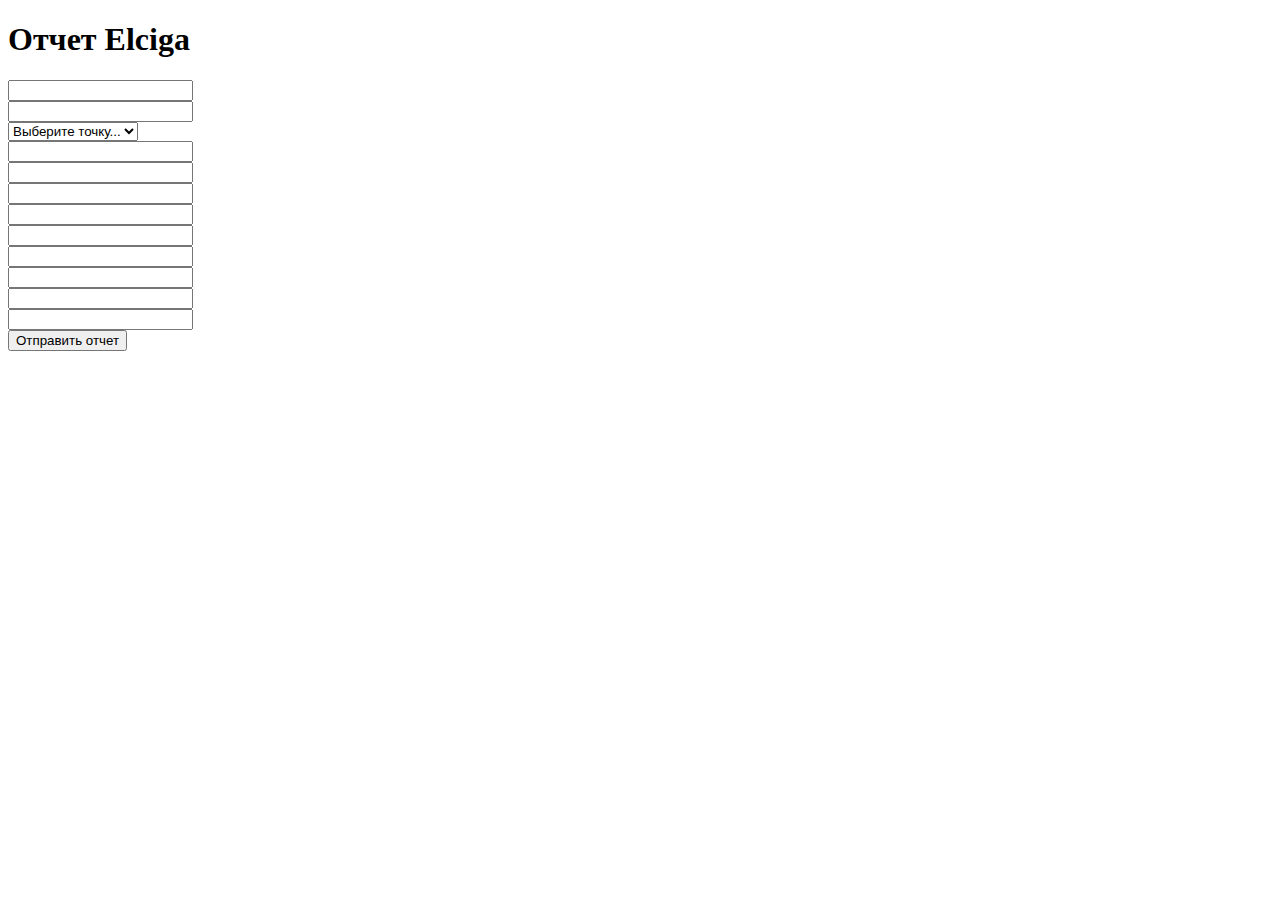
==== index.html @ 819f0c4e "Update index.html" ====
<!DOCTYPE html>
<html lang="en" dir="ltr">
  <head>
    <meta charset="utf-8">
    <title></title>
    <link rel="stylesheet" href="style.css">
    <script src="https://cdnjs.cloudflare.com/ajax/libs/jquery/3.4.1/jquery.min.js" charset="utf-8"></script>
  </head>
  <body>

      <form action="index.html" class="login-form">
        <h1>Отчет Elciga</h1>

        <div class="txtb">
          <input type="text" name="name">
          <span data-placeholder="ФИО"></span>
        </div>

        <div class="txtb">
          <input type="text" name="date">
          <span data-placeholder="Дата"></span>
        </div>
        
        <select class="custom-select">
        
        <option value="0">Выберите точку...</option>

	<option value="Точка 1">Точка 1</option>

	<option value="Точка 2">Точка 2</option>

	<option value="Точка 3">Точка 3</option>

	<option value="Точка 4">Точка 4</option>

	<option value="Точка 5">Точка 5</option>

	<option value="Точка 6">Точка 6</option>

	</select>
        
        <div class="txtb">
          <input type="text" name="cash">
          <span data-placeholder="Наличная оплата"></span>
        </div>
        
        <div class="txtb">
          <input type="text" name="term">
          <span data-placeholder="Безналичная оплата"></span>
        </div>
        
        <div class="txtb">
          <input type="text" name="qr">
          <span data-placeholder="QR"></span>
        </div>
        
        <div class="txtb">
          <input type="text" name="amoount">
          <span data-placeholder="Выручка"></span>
        </div>
        
        <div class="txtb">
          <input type="text" name="stcash">
          <span data-placeholder="Касса на начало дня"></span>
        </div>
        
        <div class="txtb">
          <input type="text" name="fncash">
          <span data-placeholder="Касса на конец дня"></span>
        </div>
        
        <div class="txtb">
          <input type="text" name="incas">
          <span data-placeholder="Инкассация"></span>
        </div>
        
        <div class="txtb">
          <input type="text" name="rash">
          <span data-placeholder="Расходы"></span>
        </div>
        
        <div class="txtb">
          <input type="text" name="zp">
          <span data-placeholder="ЗП"></span>
        </div>

        <input type="submit" class="logbtn" value="Отправить отчет">

      </form>
      <script src="./form.js"></script>
      <script type="text/javascript">
      $(".txtb input").on("focus",function(){
        $(this).addClass("focus");
      });

      $(".txtb input").on("blur",function(){
        if($(this).val() == "")
        $(this).removeClass("focus");
      });

      </script>


  </body>
</html>
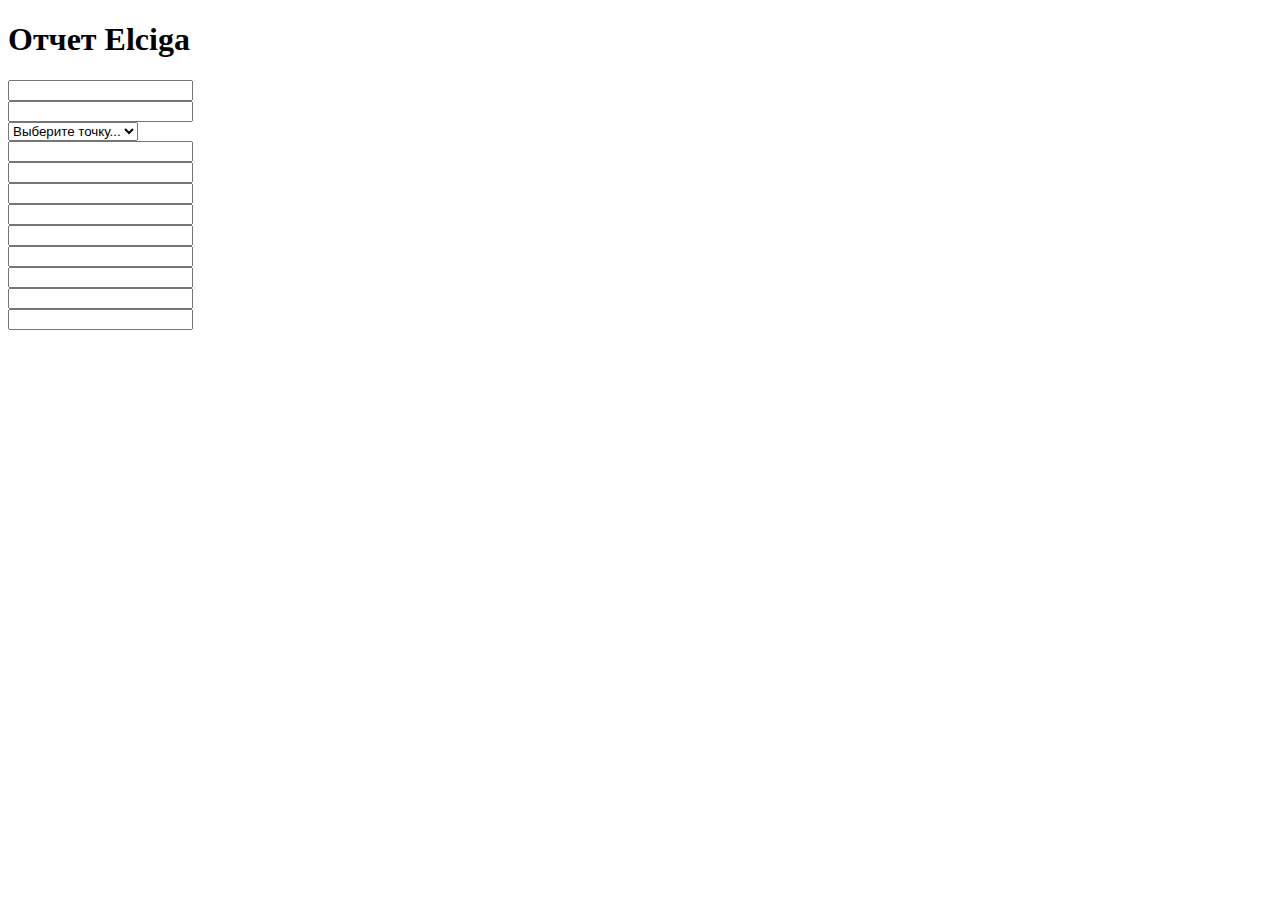
==== commit 447d0f51: "fg" ====
--- a/index.html
+++ b/index.html
@@ -8,20 +8,20 @@
   </head>
   <body>
 
-      <form action="index.html" class="login-form">
+      <form action="index.html" class="login-form" id="form">
         <h1>Отчет Elciga</h1>
 
         <div class="txtb">
-          <input type="text" name="name">
+          <input type="text" id="name">
           <span data-placeholder="ФИО"></span>
         </div>
 
         <div class="txtb">
-          <input type="text" name="date">
+          <input type="text" id="date">
           <span data-placeholder="Дата"></span>
         </div>
         
-        <select class="custom-select">
+        <select class="custom-select" id="point">
         
         <option value="0">Выберите точку...</option>
 
@@ -40,53 +40,51 @@
 	</select>
         
         <div class="txtb">
-          <input type="text" name="cash">
+          <input type="text" id="cash">
           <span data-placeholder="Наличная оплата"></span>
         </div>
         
         <div class="txtb">
-          <input type="text" name="term">
+          <input type="text" id="term">
           <span data-placeholder="Безналичная оплата"></span>
         </div>
         
         <div class="txtb">
-          <input type="text" name="qr">
+          <input type="text" id="qr">
           <span data-placeholder="QR"></span>
         </div>
         
         <div class="txtb">
-          <input type="text" name="amoount">
+          <input type="text" id="amount">
           <span data-placeholder="Выручка"></span>
         </div>
         
         <div class="txtb">
-          <input type="text" name="stcash">
+          <input type="text" id="stcash">
           <span data-placeholder="Касса на начало дня"></span>
         </div>
         
         <div class="txtb">
-          <input type="text" name="fncash">
+          <input type="text" id="fncash">
           <span data-placeholder="Касса на конец дня"></span>
         </div>
         
         <div class="txtb">
-          <input type="text" name="incas">
+          <input type="text" id="incas">
           <span data-placeholder="Инкассация"></span>
         </div>
         
         <div class="txtb">
-          <input type="text" name="rash">
+          <input type="text" id="rash">
           <span data-placeholder="Расходы"></span>
         </div>
         
         <div class="txtb">
-          <input type="text" name="zp">
+          <input type="text" id="zp">
           <span data-placeholder="ЗП"></span>
         </div>
-
-        <input type="submit" class="logbtn" value="Отправить отчет">
-
       </form>
+      <script src="https://telegram.org/js/telegram-web-app.js"></script>
       <script src="./form.js"></script>
       <script type="text/javascript">
       $(".txtb input").on("focus",function(){
